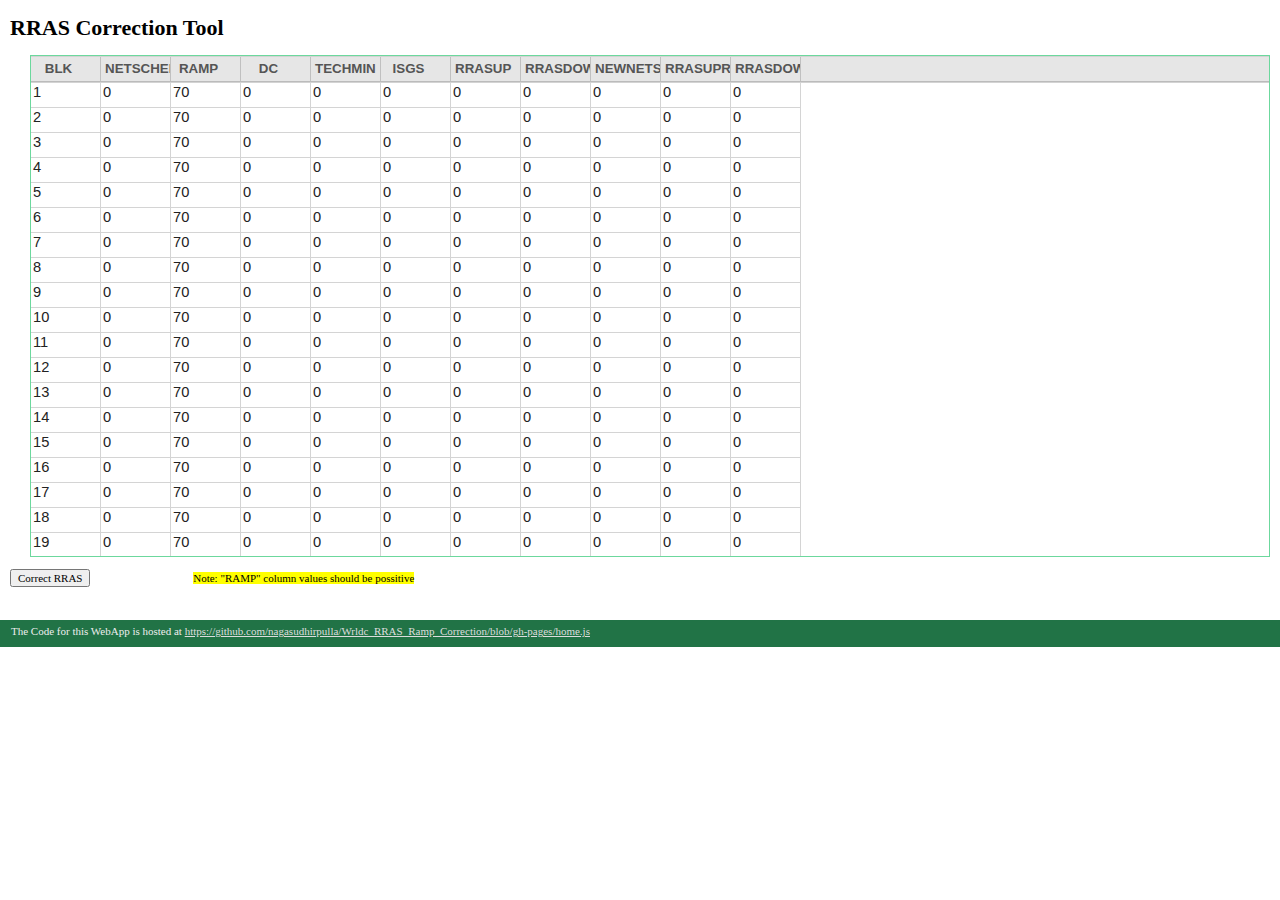
==== index.html @ 25815d65 "remove horizontal scrollbar" ====
<!doctype html>
<html>
<head>
	<title>RRAS Correction Tool</title>
	<link rel="shortcut icon" type="image/ico" href="https://raw.githubusercontent.com/nagasudhirpulla/Wrldc_RRAS_Ramp_Correction/gh-pages/favicon.ico"/>
    <link rel="stylesheet" type="text/css" href="./home.css">
    <link rel="stylesheet" type="text/css" href="./custom-slick.css">
    <link rel="stylesheet" href="./libs/slickgridlibs/css/slick.grid.css" type="text/css"/>
    <link rel="stylesheet" href="./libs/slickgridlibs/css/jquery-ui-1.8.16.custom.css" type="text/css"/>
    <link rel="stylesheet" href="./libs/slickgridlibs/plugins/css/plugins-common.css" type="text/css"/>
    <link rel="stylesheet" href="./libs/slickgridlibs/plugins/css/plugins-excel-style.css" type="text/css"/>
</head>
<body style='max-width:100%;overflow-x: hidden;'>
    <div id='container' style="padding-left:10px;width:100%">
        <h1>RRAS Correction Tool</h1>
        <div id="codes_display_div" style="margin-right:20px;margin-left:20px">
            <div id="myGrid" style="height:500px;border: 1px solid #6CD89D"></div>
            <br>
        </div>
        <button onclick="rrasSolve()">Correct RRAS</button>
        <mark style="margin-left:100px">Note: "RAMP" column values should be possitive</mark>
    </div>
    <div id='footer' style='margin-bottom:0;margin-top:3em;background-color:#217346;color:#EEEEEE;width:100%;padding-top:5px;padding-left:1em;height:2em'>
        The Code for this WebApp is hosted at <a href="https://github.com/nagasudhirpulla/Wrldc_RRAS_Ramp_Correction/blob/gh-pages/home.js" style="color:#dddddd;">https://github.com/nagasudhirpulla/Wrldc_RRAS_Ramp_Correction/blob/gh-pages/home.js</a>
    </div>
    <script src="./libs/jquery/jquery-1.7.min.js"></script>
    <script src="./libs/slickgridlibs/firebugx.js"></script>
    <script src="./libs/jquery/jquery-ui-1.8.16.custom.min.js"></script>
    <script src="./libs/jquery/jquery.event.drag-2.2.js"></script>
    <script src="./libs/jquery/scrollMonitor.js"></script>
    <script src="./libs/slickgridlibs/slick.core.js"></script>
    <script src="./libs/slickgridlibs/plugins/slick.autotooltips.js"></script>
    <script src="./libs/slickgridlibs/plugins/slick.cellrangedecorator.js"></script>
    <script src="./libs/slickgridlibs/plugins/slick.cellrangeselector.js"></script>
    <script src="./libs/slickgridlibs/plugins/slick.cellexternalcopymanager.js"></script>
    <script src="./libs/slickgridlibs/plugins/slick.cellselectionmodel.js"></script>
    <script src="./libs/slickgridlibs/slick.editors.js"></script>
    <script src="./libs/slickgridlibs/slick.formatters.js"></script>
    <script src="./libs/slickgridlibs/slick.grid.js"></script>
    <script src="./libs/slickgridlibs/plugins/ext.headerfilter.js"></script>
    <script src="./libs/slickgridlibs/plugins/ext.overlays.js"></script>
    <!--<script src="./libs/slickgridlibs/slick.dataview.js"></script>-->
    <script src="./libs/slickgridlibs/plugins/slick.autocolumnsize.js"></script>
    
    <script src="./SetupGrid.js"></script>
    <script src="home.js"></script>
</body>
</html>
---- home.css ----
.code_create_div_column_float_left {
    float: left;
    margin-right: 10px;
    margin-bottom: 10px;
}

.entity_selector_div_column_float_left {
    float: left;
    margin-right: 10px;
}

.scrollable_ul{
    list-style-type:none;
    padding: 0px;
    margin: 0px;
    overflow:hidden;
    overflow-y:scroll;
    border: 1px solid darkslategray;
}

.scrollable_ul > li:nth-child(even){
    background:#ccc;
}

.scrollable_ul > li{
    margin-bottom: 5px ;
    padding-right: 5px;
}

.footer {
  position: absolute;
  right: 0;
  bottom: 0;
  left: 0;
  padding: 1rem;
  background-color: #efefef;
  text-align: center;
}
---- libs/slickgridlibs/plugins/css/plugins-common.css ----
.slick-header-menubutton
{
    background-position: center center;
    background-repeat: no-repeat;
    border-left: thin ridge silver;
    bottom: 0;
    cursor: pointer;
    display: inline-block;
    position: absolute;
    right: 0;
    top: 0;
    width: 18px;
}

.slick-header-menu
{
    background: none repeat scroll 0 0 white;
    border: 1px solid #BFBDBD;
    min-width: 175px;
    padding: 4px;
    z-index: 100000;
    cursor: default;
    display: inline-block;
    margin: 0;
    position: absolute;
}

.slick-header-menu BUTTON
{
    border: 1px solid #BFBDBD;
    background-color: White;
    width: 45px;
    padding: 4px;
    margin: 4px 4px 4px 0;
}

.slick-header-menu .filter
{
    border: 1px solid #BFBDBD;
    font-size: 8pt;
    height: 400px;
    margin-top: 6px;
    overflow: scroll;
    padding: 4px;
    white-space: nowrap;
    width: 200px;
}

label
{
    display: block;
    margin-bottom: 5px;
}

.slick-header-menuitem
{
    border: 1px solid transparent;
    padding: 2px 4px;
    cursor: pointer;
    list-style: none outside none;
    margin: 0;
}

.slick-header-menuicon
{
    background-position: center center;
    background-repeat: no-repeat;
    display: inline-block;
    height: 16px;
    margin-right: 4px;
    vertical-align: middle;
    width: 16px;
}

.slick-header-menucontent
{
    display: inline-block;
    vertical-align: middle;
}

.slick-header-menuitem:hover
{
    border-color: #BFBDBD;
}

.header-overlay, .cell-overlay, .selection-cell-overlay
{

    display: block;
    position: absolute;
    z-index: 999;
}
---- libs/slickgridlibs/plugins/css/plugins-excel-style.css ----
body {
    margin: 0;
}

body, BUTTON {
    font-family: 'Segoe UI';
    font-size: 8.25pt;
}

.slick-cell {
    border-color: transparent #D4D4D4 #D4D4D4 transparent;
    border-style: solid solid solid solid;
    border-width: 0px 1px 1px 0px;
    padding: 1px 1px 0px 2px;
    background-color: White;
    font: 11pt Calibri, 'Segoe UI',Arial,Verdana,Sans-Serif;
}

.slick-header-columns {
    border-bottom: 1px solid #BBBBBB;
    font: 10pt Calibri,'Segoe UI',Arial,Verdana,Sans-Serif;
    color: #5E5E5E;
}

.selected-header {
    background-color: #E2E2E2;
    color: #217346;
    font-weight: bold;
}

.slick-column-name {
    text-transform: uppercase;
    margin-right: 14px;
    display: block;
    text-align: center;
}

.header-overlay {
    background-color: #217346;
}

.cell-overlay, .selection-cell-overlay {
    background-color: #217346;
}

input.editor-text {
    font: 11pt Calibri, 'Segoe UI',Arial,Verdana,Sans-Serif;
    background: none;
    border: 0 none;
    margin: 0;
    outline: 0 none;
    padding: 0;
    width: 100%;
}

.handle-overlay {
    border: 1px solid white;
    padding: 2px;
    background-color: #217346;
    position: absolute;
    width: 1px;
    z-index: 1000;
    cursor: crosshair;
}

.overlay-handle-decorator {
    border: 2px solid #217346;
    z-index: 1000;
}
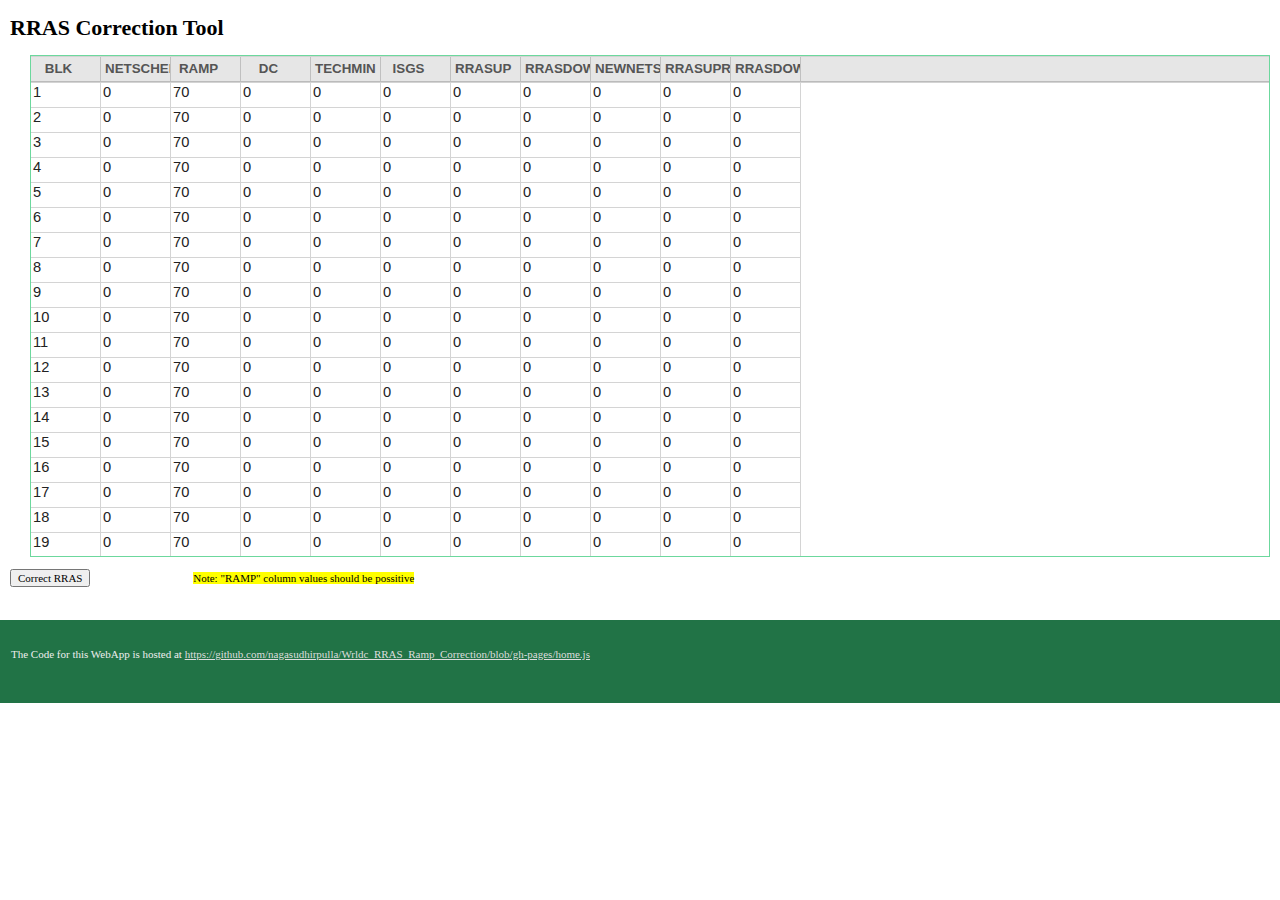
==== commit 2457e6f5: "increased footer height" ====
--- a/index.html
+++ b/index.html
@@ -20,7 +20,7 @@
         <button onclick="rrasSolve()">Correct RRAS</button>
         <mark style="margin-left:100px">Note: "RAMP" column values should be possitive</mark>
     </div>
-    <div id='footer' style='margin-bottom:0;margin-top:3em;background-color:#217346;color:#EEEEEE;width:100%;padding-top:5px;padding-left:1em;height:2em'>
+    <div id='footer' style='margin-bottom:0;margin-top:3em;background-color:#217346;color:#EEEEEE;width:100%;padding-top:2.5em;padding-left:1em;height:5em'>
         The Code for this WebApp is hosted at <a href="https://github.com/nagasudhirpulla/Wrldc_RRAS_Ramp_Correction/blob/gh-pages/home.js" style="color:#dddddd;">https://github.com/nagasudhirpulla/Wrldc_RRAS_Ramp_Correction/blob/gh-pages/home.js</a>
     </div>
     <script src="./libs/jquery/jquery-1.7.min.js"></script>
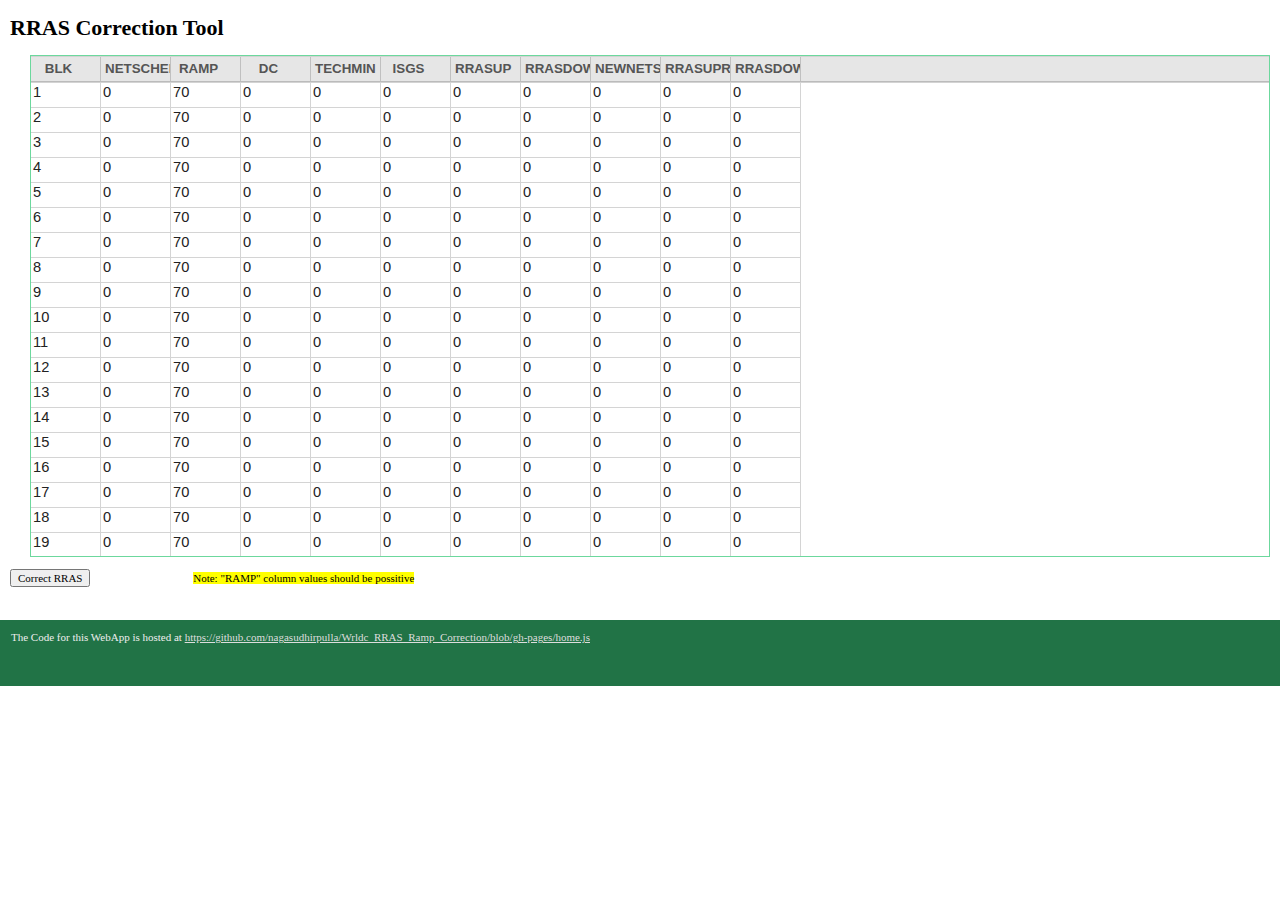
==== commit a7dca6c8: "increased footer height" ====
--- a/index.html
+++ b/index.html
@@ -20,7 +20,7 @@
         <button onclick="rrasSolve()">Correct RRAS</button>
         <mark style="margin-left:100px">Note: "RAMP" column values should be possitive</mark>
     </div>
-    <div id='footer' style='margin-bottom:0;margin-top:3em;background-color:#217346;color:#EEEEEE;width:100%;padding-top:2.5em;padding-left:1em;height:5em'>
+    <div id='footer' style='margin-bottom:0;margin-top:3em;background-color:#217346;color:#EEEEEE;width:100%;padding-top:1em;padding-left:1em;height:5em'>
         The Code for this WebApp is hosted at <a href="https://github.com/nagasudhirpulla/Wrldc_RRAS_Ramp_Correction/blob/gh-pages/home.js" style="color:#dddddd;">https://github.com/nagasudhirpulla/Wrldc_RRAS_Ramp_Correction/blob/gh-pages/home.js</a>
     </div>
     <script src="./libs/jquery/jquery-1.7.min.js"></script>
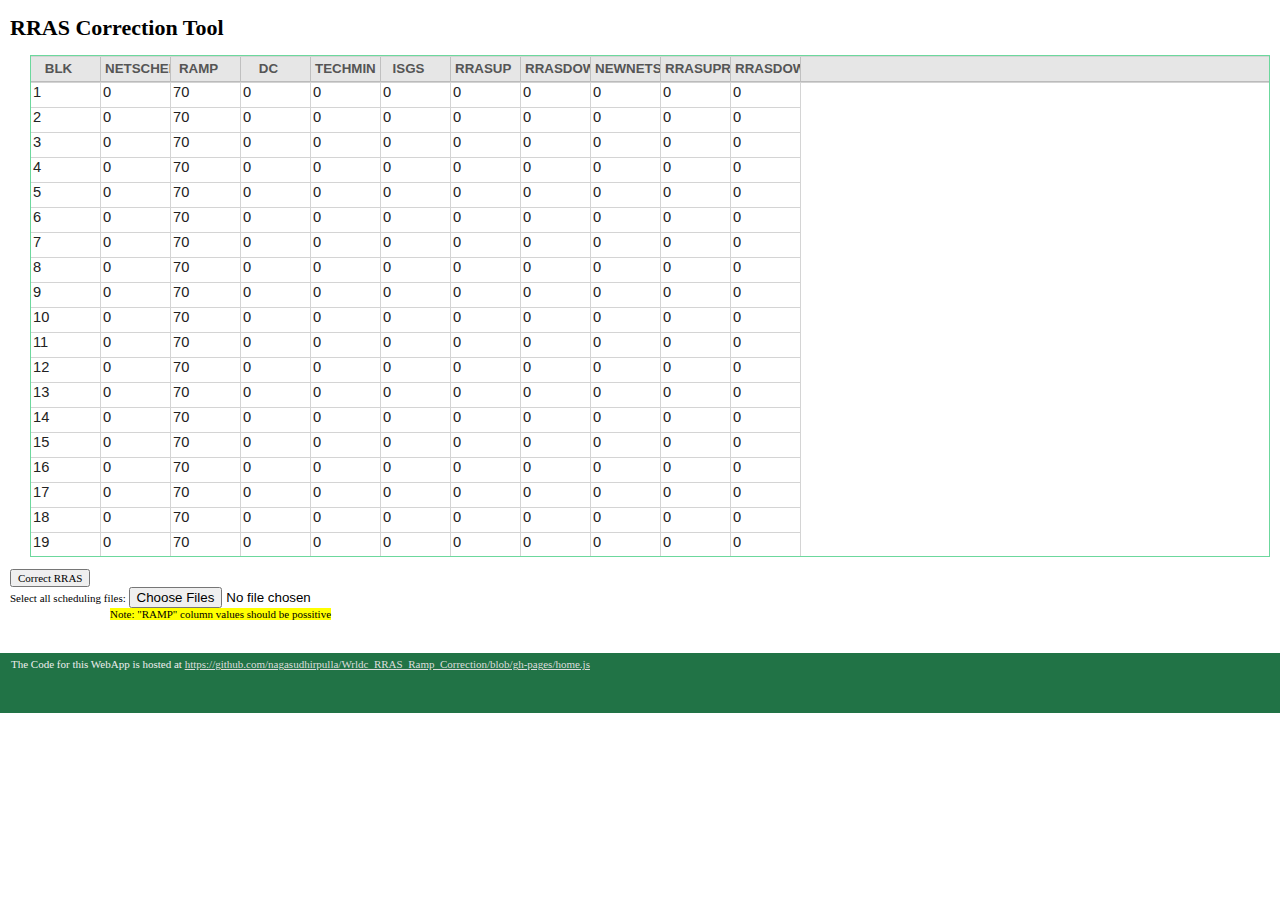
==== commit bf258ad3: "added all html markup for file upload feature" ====
--- a/index.html
+++ b/index.html
@@ -18,9 +18,13 @@
             <br>
         </div>
         <button onclick="rrasSolve()">Correct RRAS</button>
+        <div>
+		    Select all scheduling files:
+		    <input type="file" id="fileInput" multiple="multiple">
+		</div>
         <mark style="margin-left:100px">Note: "RAMP" column values should be possitive</mark>
     </div>
-    <div id='footer' style='margin-bottom:0;margin-top:3em;background-color:#217346;color:#EEEEEE;width:100%;padding-top:1em;padding-left:1em;height:5em'>
+    <div id='footer' style='margin-bottom:0;margin-top:3em;background-color:#217346;color:#EEEEEE;width:100%;padding-top:5px;padding-left:1em;height:5em'>
         The Code for this WebApp is hosted at <a href="https://github.com/nagasudhirpulla/Wrldc_RRAS_Ramp_Correction/blob/gh-pages/home.js" style="color:#dddddd;">https://github.com/nagasudhirpulla/Wrldc_RRAS_Ramp_Correction/blob/gh-pages/home.js</a>
     </div>
     <script src="./libs/jquery/jquery-1.7.min.js"></script>
@@ -42,6 +46,9 @@
     <!--<script src="./libs/slickgridlibs/slick.dataview.js"></script>-->
     <script src="./libs/slickgridlibs/plugins/slick.autocolumnsize.js"></script>
     
+    <script src="csvToArray.js"></script>
+    <script src="index.js"></script>
+    
     <script src="./SetupGrid.js"></script>
     <script src="home.js"></script>
 </body>
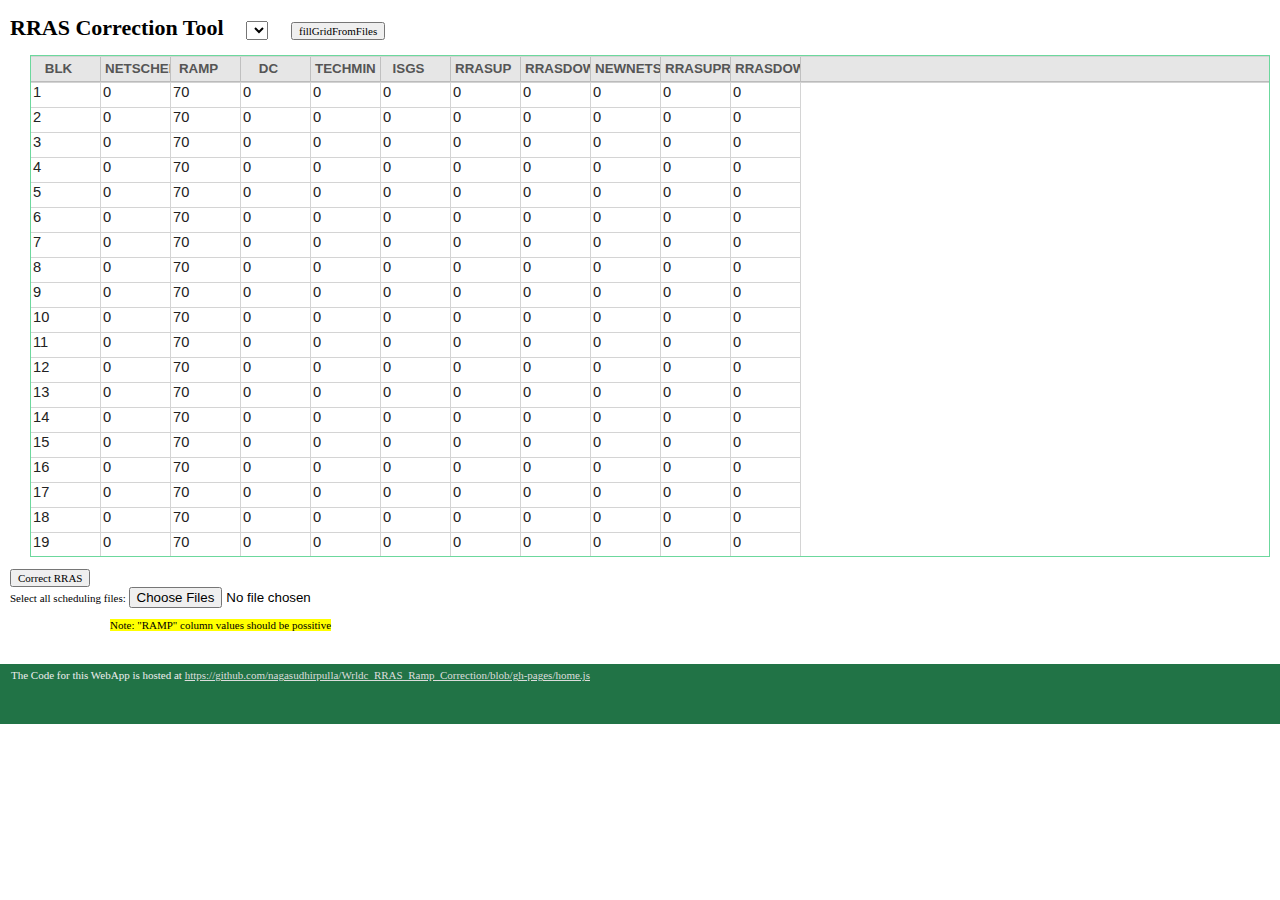
==== commit 8b5a8f5b: "Update index.html" ====
--- a/index.html
+++ b/index.html
@@ -12,7 +12,9 @@
 </head>
 <body style='max-width:100%;overflow-x: hidden;'>
     <div id='container' style="padding-left:10px;width:100%">
-        <h1>RRAS Correction Tool</h1>
+        <h1 style="display:inline-block">RRAS Correction Tool</h1>
+        <select style="margin-left:20px" name="gen_select" id="gen_select" onchange="getGenVals()"></select>
+        <button style="margin-left:20px" name="fill_grid_button" id="fill_grid_button" onclick="fillGenVals()">fillGridFromFiles</button>
         <div id="codes_display_div" style="margin-right:20px;margin-left:20px">
             <div id="myGrid" style="height:500px;border: 1px solid #6CD89D"></div>
             <br>
@@ -22,6 +24,7 @@
 		    Select all scheduling files:
 		    <input type="file" id="fileInput" multiple="multiple">
 		</div>
+		<pre id="fileDisplayArea"></pre>
         <mark style="margin-left:100px">Note: "RAMP" column values should be possitive</mark>
     </div>
     <div id='footer' style='margin-bottom:0;margin-top:3em;background-color:#217346;color:#EEEEEE;width:100%;padding-top:5px;padding-left:1em;height:5em'>
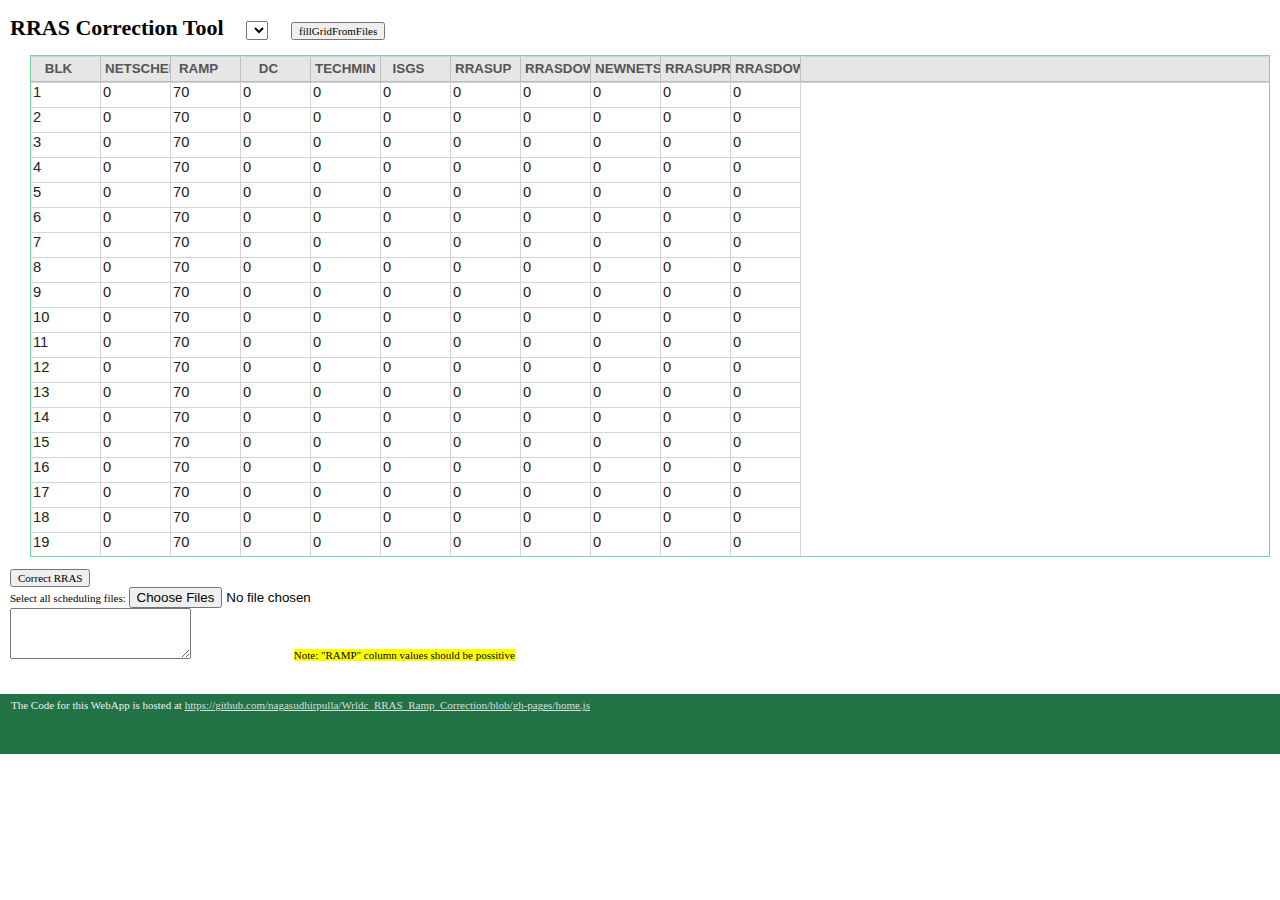
==== commit 7216e326: "Update index.html" ====
--- a/index.html
+++ b/index.html
@@ -24,7 +24,7 @@
 		    Select all scheduling files:
 		    <input type="file" id="fileInput" multiple="multiple">
 		</div>
-		<pre id="fileDisplayArea"></pre>
+		<textarea id="fileDisplayArea" style="overflow: scroll;"></textarea>
         <mark style="margin-left:100px">Note: "RAMP" column values should be possitive</mark>
     </div>
     <div id='footer' style='margin-bottom:0;margin-top:3em;background-color:#217346;color:#EEEEEE;width:100%;padding-top:5px;padding-left:1em;height:5em'>
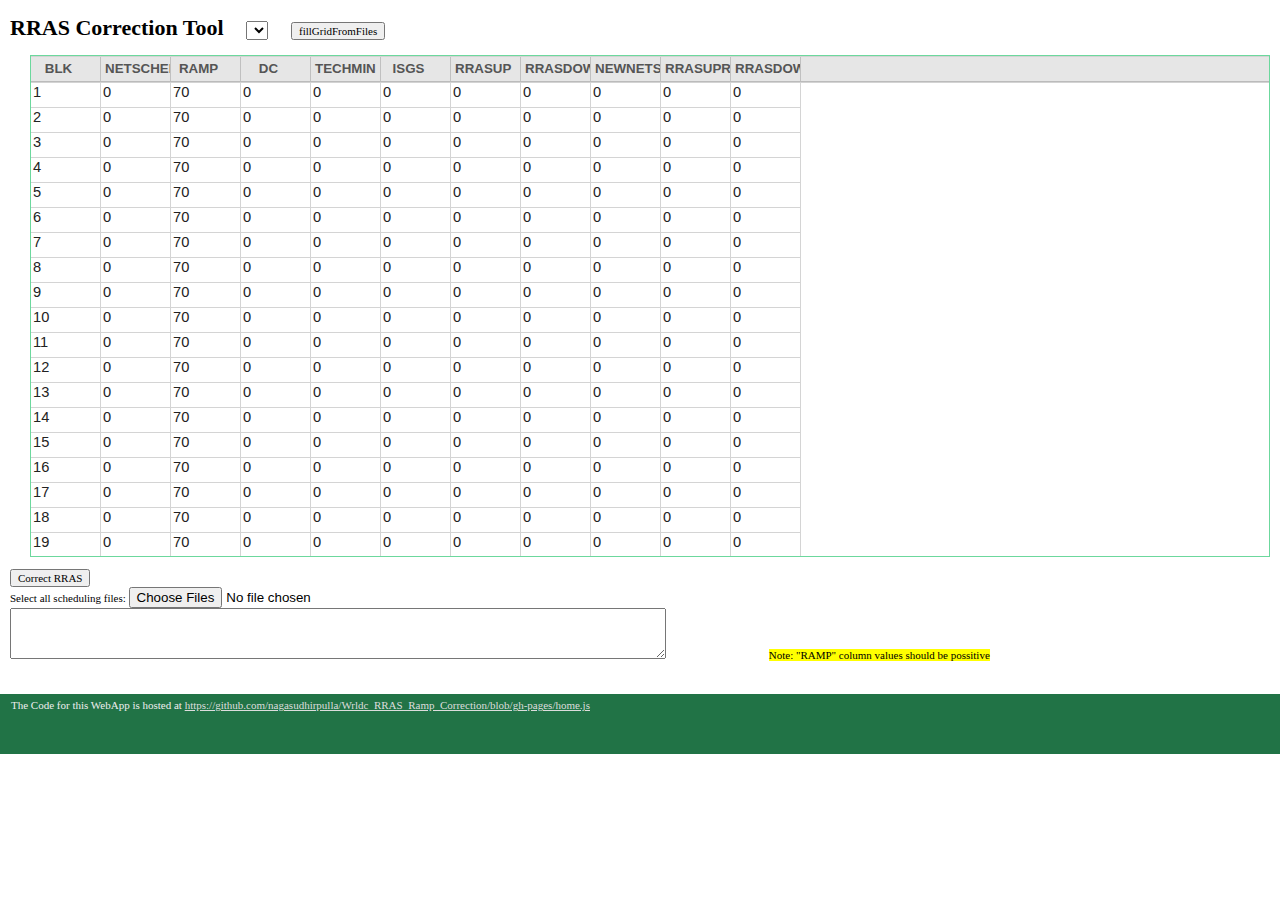
==== commit 3dc86c9e: "Update index.html" ====
--- a/index.html
+++ b/index.html
@@ -24,7 +24,7 @@
 		    Select all scheduling files:
 		    <input type="file" id="fileInput" multiple="multiple">
 		</div>
-		<textarea id="fileDisplayArea" style="overflow: scroll;"></textarea>
+		<textarea id="fileDisplayArea" style="width:650px;overflow: scroll;"></textarea>
         <mark style="margin-left:100px">Note: "RAMP" column values should be possitive</mark>
     </div>
     <div id='footer' style='margin-bottom:0;margin-top:3em;background-color:#217346;color:#EEEEEE;width:100%;padding-top:5px;padding-left:1em;height:5em'>
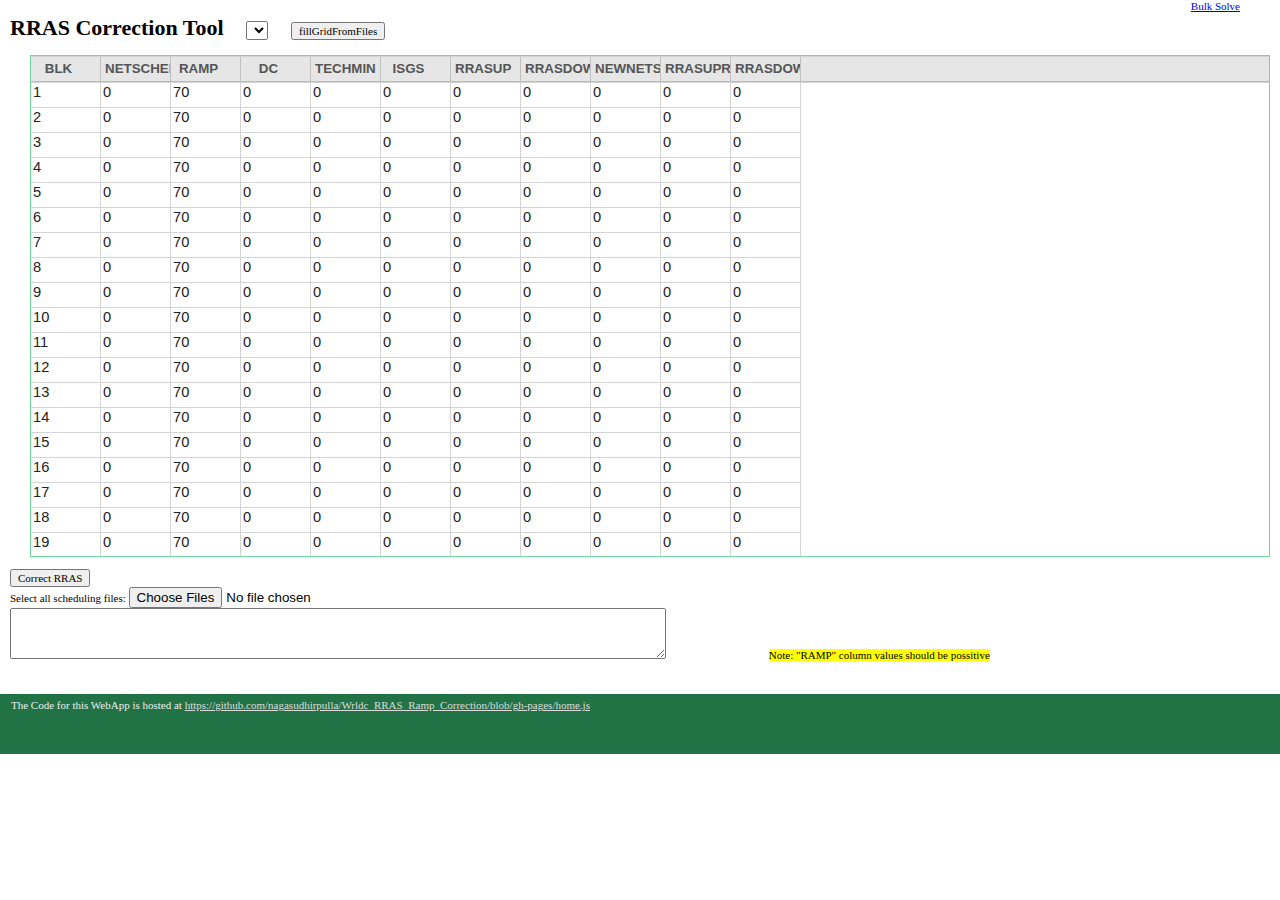
==== commit 80ce8fa4: "algorithm completed" ====
--- a/index.html
+++ b/index.html
@@ -1,8 +1,9 @@
 <!doctype html>
 <html>
 <head>
-	<title>RRAS Correction Tool</title>
-	<link rel="shortcut icon" type="image/ico" href="https://raw.githubusercontent.com/nagasudhirpulla/Wrldc_RRAS_Ramp_Correction/gh-pages/favicon.ico"/>
+    <title>RRAS Correction Tool</title>
+    <link rel="shortcut icon" type="image/ico"
+          href="https://raw.githubusercontent.com/nagasudhirpulla/Wrldc_RRAS_Ramp_Correction/gh-pages/favicon.ico"/>
     <link rel="stylesheet" type="text/css" href="./home.css">
     <link rel="stylesheet" type="text/css" href="./custom-slick.css">
     <link rel="stylesheet" href="./libs/slickgridlibs/css/slick.grid.css" type="text/css"/>
@@ -11,48 +12,54 @@
     <link rel="stylesheet" href="./libs/slickgridlibs/plugins/css/plugins-excel-style.css" type="text/css"/>
 </head>
 <body style='max-width:100%;overflow-x: hidden;'>
-    <div id='container' style="padding-left:10px;width:100%">
-        <h1 style="display:inline-block">RRAS Correction Tool</h1>
-        <select style="margin-left:20px" name="gen_select" id="gen_select" onchange="getGenVals()"></select>
-        <button style="margin-left:20px" name="fill_grid_button" id="fill_grid_button" onclick="fillGenVals()">fillGridFromFiles</button>
-        <div id="codes_display_div" style="margin-right:20px;margin-left:20px">
-            <div id="myGrid" style="height:500px;border: 1px solid #6CD89D"></div>
-            <br>
-        </div>
-        <button onclick="rrasSolve()">Correct RRAS</button>
-        <div>
-		    Select all scheduling files:
-		    <input type="file" id="fileInput" multiple="multiple">
-		</div>
-		<textarea id="fileDisplayArea" style="width:650px;overflow: scroll;"></textarea>
-        <mark style="margin-left:100px">Note: "RAMP" column values should be possitive</mark>
+<div id='container' style="padding-left:10px;width:100%">
+    <div><a href="./bulk-solve" style="float: right;margin-right: 50px">Bulk Solve</a></div>
+    <h1 style="display:inline-block">RRAS Correction Tool</h1>
+    <select style="margin-left:20px" name="gen_select" id="gen_select" onchange="getGenVals()"></select>
+    <button style="margin-left:20px" name="fill_grid_button" id="fill_grid_button" onclick="fillGenVals()">
+        fillGridFromFiles
+    </button>
+    <div id="codes_display_div" style="margin-right:20px;margin-left:20px">
+        <div id="myGrid" style="height:500px;border: 1px solid #6CD89D"></div>
+        <br>
     </div>
-    <div id='footer' style='margin-bottom:0;margin-top:3em;background-color:#217346;color:#EEEEEE;width:100%;padding-top:5px;padding-left:1em;height:5em'>
-        The Code for this WebApp is hosted at <a href="https://github.com/nagasudhirpulla/Wrldc_RRAS_Ramp_Correction/blob/gh-pages/home.js" style="color:#dddddd;">https://github.com/nagasudhirpulla/Wrldc_RRAS_Ramp_Correction/blob/gh-pages/home.js</a>
+    <button onclick="rrasSolve()">Correct RRAS</button>
+    <div>
+        Select all scheduling files:
+        <input type="file" id="fileInput" multiple="multiple">
     </div>
-    <script src="./libs/jquery/jquery-1.7.min.js"></script>
-    <script src="./libs/slickgridlibs/firebugx.js"></script>
-    <script src="./libs/jquery/jquery-ui-1.8.16.custom.min.js"></script>
-    <script src="./libs/jquery/jquery.event.drag-2.2.js"></script>
-    <script src="./libs/jquery/scrollMonitor.js"></script>
-    <script src="./libs/slickgridlibs/slick.core.js"></script>
-    <script src="./libs/slickgridlibs/plugins/slick.autotooltips.js"></script>
-    <script src="./libs/slickgridlibs/plugins/slick.cellrangedecorator.js"></script>
-    <script src="./libs/slickgridlibs/plugins/slick.cellrangeselector.js"></script>
-    <script src="./libs/slickgridlibs/plugins/slick.cellexternalcopymanager.js"></script>
-    <script src="./libs/slickgridlibs/plugins/slick.cellselectionmodel.js"></script>
-    <script src="./libs/slickgridlibs/slick.editors.js"></script>
-    <script src="./libs/slickgridlibs/slick.formatters.js"></script>
-    <script src="./libs/slickgridlibs/slick.grid.js"></script>
-    <script src="./libs/slickgridlibs/plugins/ext.headerfilter.js"></script>
-    <script src="./libs/slickgridlibs/plugins/ext.overlays.js"></script>
-    <!--<script src="./libs/slickgridlibs/slick.dataview.js"></script>-->
-    <script src="./libs/slickgridlibs/plugins/slick.autocolumnsize.js"></script>
-    
-    <script src="csvToArray.js"></script>
-    <script src="index.js"></script>
-    
-    <script src="./SetupGrid.js"></script>
-    <script src="home.js"></script>
+    <textarea id="fileDisplayArea" style="width:650px;overflow: scroll;"></textarea>
+    <mark style="margin-left:100px">Note: "RAMP" column values should be possitive</mark>
+</div>
+<div id='footer'
+     style='margin-bottom:0;margin-top:3em;background-color:#217346;color:#EEEEEE;width:100%;padding-top:5px;padding-left:1em;height:5em'>
+    The Code for this WebApp is hosted at <a
+        href="https://github.com/nagasudhirpulla/Wrldc_RRAS_Ramp_Correction/blob/gh-pages/home.js"
+        style="color:#dddddd;">https://github.com/nagasudhirpulla/Wrldc_RRAS_Ramp_Correction/blob/gh-pages/home.js</a>
+</div>
+<script src="./libs/jquery/jquery-1.7.min.js"></script>
+<script src="./libs/slickgridlibs/firebugx.js"></script>
+<script src="./libs/jquery/jquery-ui-1.8.16.custom.min.js"></script>
+<script src="./libs/jquery/jquery.event.drag-2.2.js"></script>
+<script src="./libs/jquery/scrollMonitor.js"></script>
+<script src="./libs/slickgridlibs/slick.core.js"></script>
+<script src="./libs/slickgridlibs/plugins/slick.autotooltips.js"></script>
+<script src="./libs/slickgridlibs/plugins/slick.cellrangedecorator.js"></script>
+<script src="./libs/slickgridlibs/plugins/slick.cellrangeselector.js"></script>
+<script src="./libs/slickgridlibs/plugins/slick.cellexternalcopymanager.js"></script>
+<script src="./libs/slickgridlibs/plugins/slick.cellselectionmodel.js"></script>
+<script src="./libs/slickgridlibs/slick.editors.js"></script>
+<script src="./libs/slickgridlibs/slick.formatters.js"></script>
+<script src="./libs/slickgridlibs/slick.grid.js"></script>
+<script src="./libs/slickgridlibs/plugins/ext.headerfilter.js"></script>
+<script src="./libs/slickgridlibs/plugins/ext.overlays.js"></script>
+<!--<script src="./libs/slickgridlibs/slick.dataview.js"></script>-->
+<script src="./libs/slickgridlibs/plugins/slick.autocolumnsize.js"></script>
+
+<script src="csvToArray.js"></script>
+<script src="index.js"></script>
+
+<script src="./SetupGrid.js"></script>
+<script src="home.js"></script>
 </body>
 </html>
